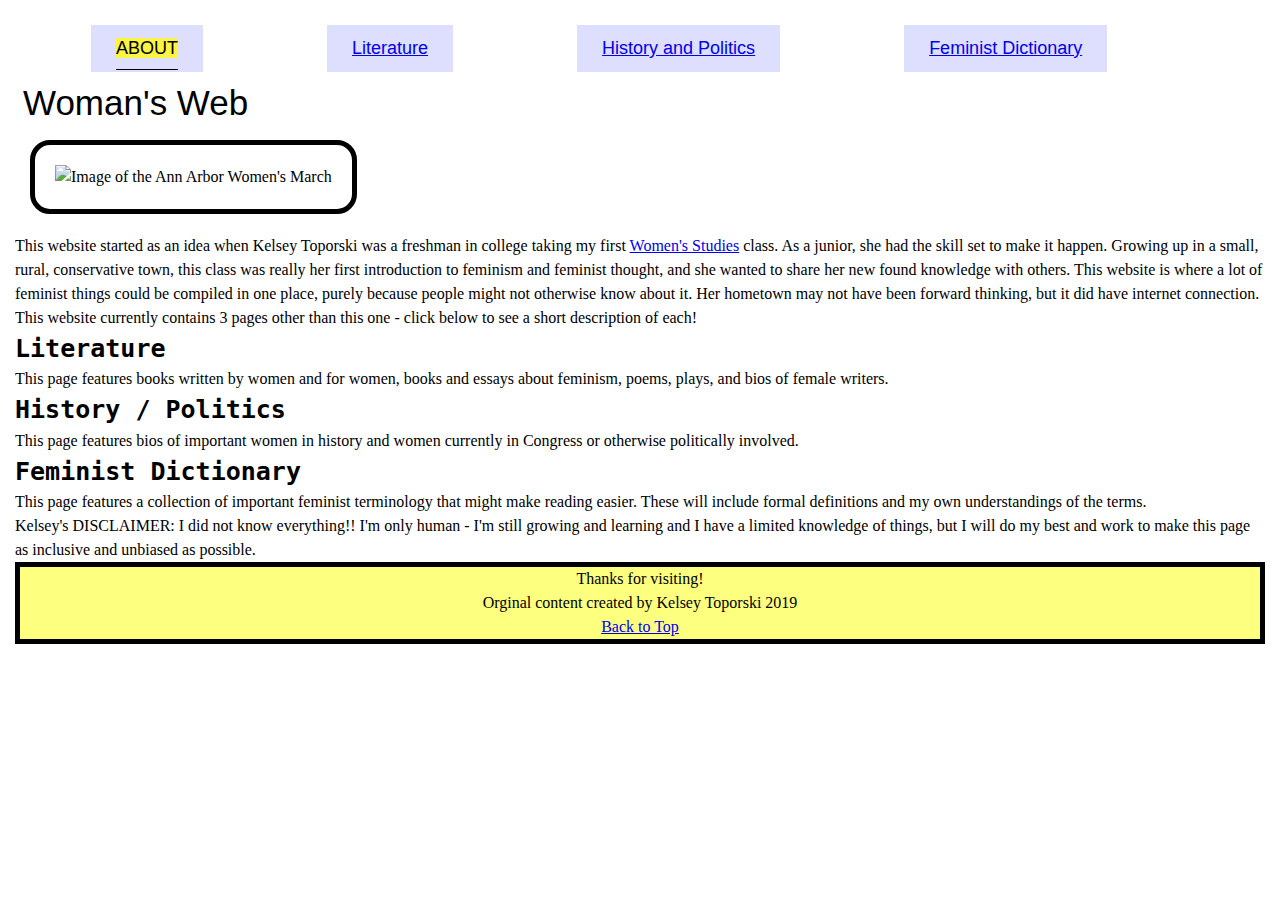
==== index.html @ a7cb7f48 "Add files via upload" ====
<!DOCTYPE html>
<html lang="en">
<head>
  <meta charset="UTF-8">

  <meta name="viewport" content="width=device-width, initial-scale=1.0">

  <!-- connects to the stylesheets -->
  <link rel="stylesheet" href="css/reset.css">
  <link rel="stylesheet" href="css/style.css">

  <!-- connect to a Google font -->  
  <!-- connect to a Font Aweseom font -->
  <!-- connect to a favicon -->

  <title>Women's Web</title>
</head>

<body>
  <a href="#mainstuff" class="skip"> Skip to Main Content</a>
  <header>
    <nav>
        <ul>
          <li><a class="active" href="index.html">About</a></li>
          <li><a href="literature.html">Literature</a></li>
          <li><a href="history.html">History and Politics</a></li>
          <li><a href="femdict.html">Feminist Dictionary</a></li>
        </ul>
    </nav>
    <h1> Woman's Web </h1>
  </header>

  <main id="mainstuff">
    <img src="images/women_march_pano.jpg" width="200" alt="Image of the Ann Arbor Women's March">

    <div>
      <p>
        This website started as an idea when Kelsey Toporski was a freshman in college taking my first <a href="https://lsa.umich.edu/women"> Women's Studies</a> class. As a junior, she had the skill set to make it happen. Growing up in a small, rural, conservative town, this class was really her first introduction to feminism and feminist thought, and she wanted to share her new found knowledge with others. This website is where a lot of feminist things could be compiled in one place, purely because people might not otherwise know about it. Her hometown may not have been forward thinking, but it did have internet connection.
      </p>
      <p>
        This website currently contains 3 pages other than this one - click below to see a short description of each!
      </p>
    </div>

      <h2>Literature</h2>
      <div>
        <p>
          This page features books written by women and for women, books and essays about feminism, poems, plays, and bios of female writers.
        </p>
      </div>
      <h2>History / Politics</h2>
      <div>
        <p>
          This page features bios of important women in history and women currently in Congress or otherwise politically involved.
        </p>
      </div>
      <h2>Feminist Dictionary</h2>
      <div>
        <p>
          This page features a collection of important feminist terminology that might make reading easier. These will include formal definitions and my own understandings of the terms.
        </p>
      </div>

    <div>
      <p>
        <span>Kelsey's DISCLAIMER:</span> I did not know everything!! I'm only human - I'm still growing and learning and I have a limited knowledge of things, but I will do my best and work to make this page as inclusive and unbiased as possible.
      </p>
    </div>
  </main>
  <footer>
    <p class="thanks">
      Thanks for visiting! <i></i>
    </p>
    <p>Orginal content created by Kelsey Toporski 2019</p>
    <a href="#main">Back to Top</a>
  </footer>
</body>
</html>
---- css/style.css ----
img:nth-of-type(odd){

    width: 45%;
    padding: 20px;
    margin: 5px 10px 20px 15px;
    border: solid black 5px;
    border-radius: 20px;
}

img:nth-of-type(even), div:nth-of-type(even)>img{
    width: 45%;
    padding: 20px;
    margin: 5px 10px 20px 15px;
    border: solid rgb(0, 234, 251) 5px;
    border-radius: 40px;
}

img:hover{
    border-color: red;
    border-width: 10px;
}

body{
    line-height: 1.5;
    padding: 15px;
 }


 header, nav{
    margin: 0 auto;
    padding: 5px 8px;
 }

nav li{
    display: inline-block;
    background-color: rgb(222, 222, 254);
    padding: 10px 25px;
    font-size: 18px;
    margin: auto 60px;
    font-family: Arial, Helvetica, sans-serif;
}
.active{
    color: rgb(0, 0, 0);
    text-decoration-line: underline;
    text-decoration-style: solid;
    text-decoration-color: black;
    text-transform: uppercase;
    text-underline-offset: 15px;
    background-color: rgb(250, 244, 67);
}

.skip{
    position: absolute;
    left: -1000px;
}
.skip:focus{
    left: 0px;
}
p{
    line-height: 1.5;
}
h1{
    font-family: Merriweather, Anton, “Times New Roman”, Arial ;
    font-size: 35px;
    text-align: left;
}
h2{
    font-family: Anton, “Times New Roman”, monospace ;
    font-size: 25px;
    text-align: left;
    font-weight: 600;
}
h3{
    font-family: Anton, “Times New Roman”, monospace;
    font-size: 20px;
    text-align: left;
}
h4{
    font-family: Anton, “Times New Roman”, monospace;
    font-style: italic;
    font-size: 20px;
    text-align: left;
}
footer{
    border: solid rgb(0, 0, 0) 5px;
    background-color: #fdff7f;
    text-align: center;
}
dd{

    font-size: 25px;
    font-weight: 600;
    
}
dt{
    font-weight: 600;
    font-size: 35px;
    margin-top: 4%;
    margin-bottom: 1%;
    text-decoration: underline;
    text-decoration-style: solid;
    text-decoration-color: black;
}
dd>p{
    font-size: 18px;
}
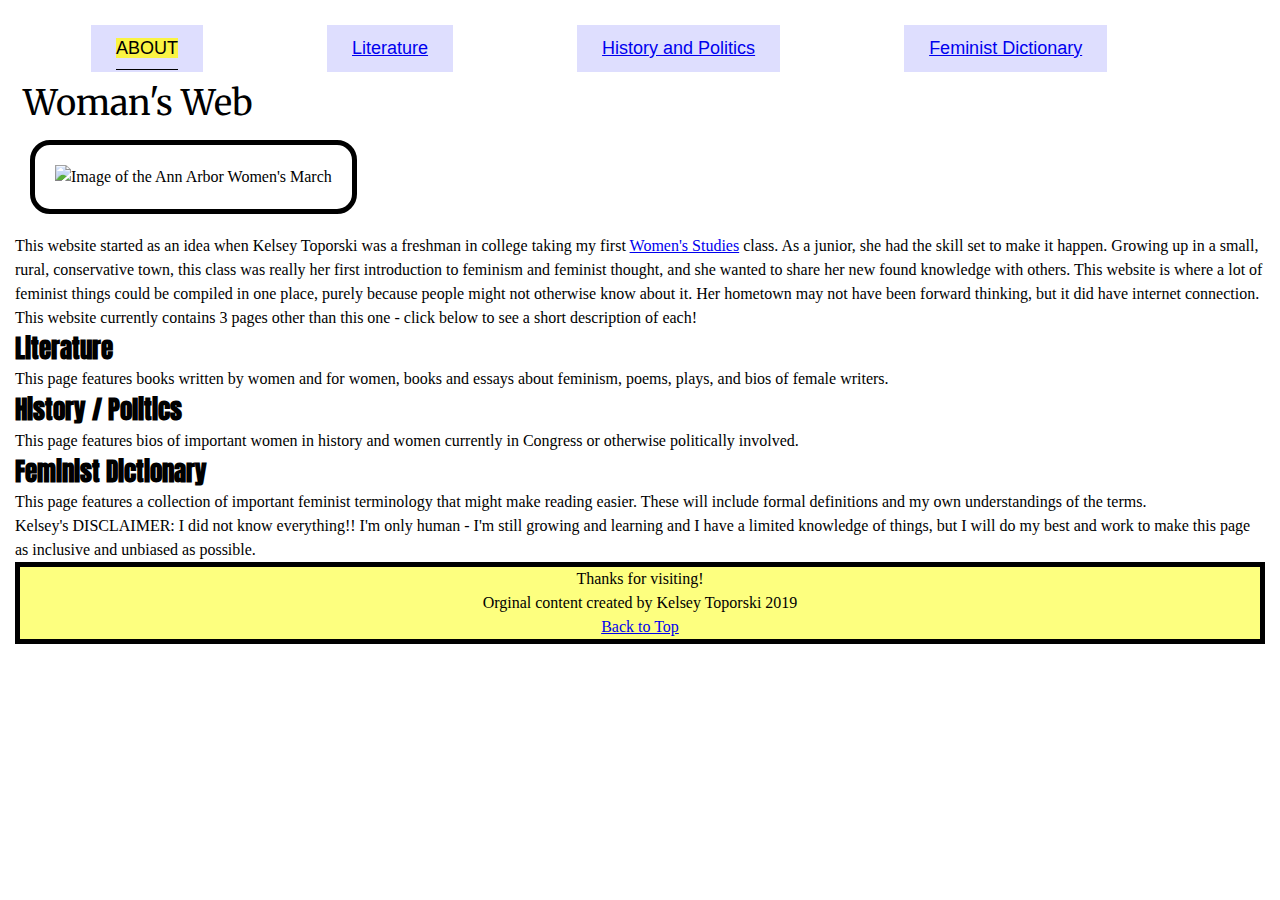
==== commit a0157cad: "Add files via upload" ====
--- a/index.html
+++ b/index.html
@@ -8,6 +8,11 @@
   <!-- connects to the stylesheets -->
   <link rel="stylesheet" href="css/reset.css">
   <link rel="stylesheet" href="css/style.css">
+  <link href='https://fonts.googleapis.com/css?family=Anton' rel='stylesheet'>
+  <link rel="preconnect" href="https://fonts.googleapis.com">
+  <link rel="preconnect" href="https://fonts.gstatic.com" crossorigin>
+  <link href="https://fonts.googleapis.com/css2?family=Merriweather&display=swap" rel="stylesheet">
+
 
   <!-- connect to a Google font -->  
   <!-- connect to a Font Aweseom font -->
